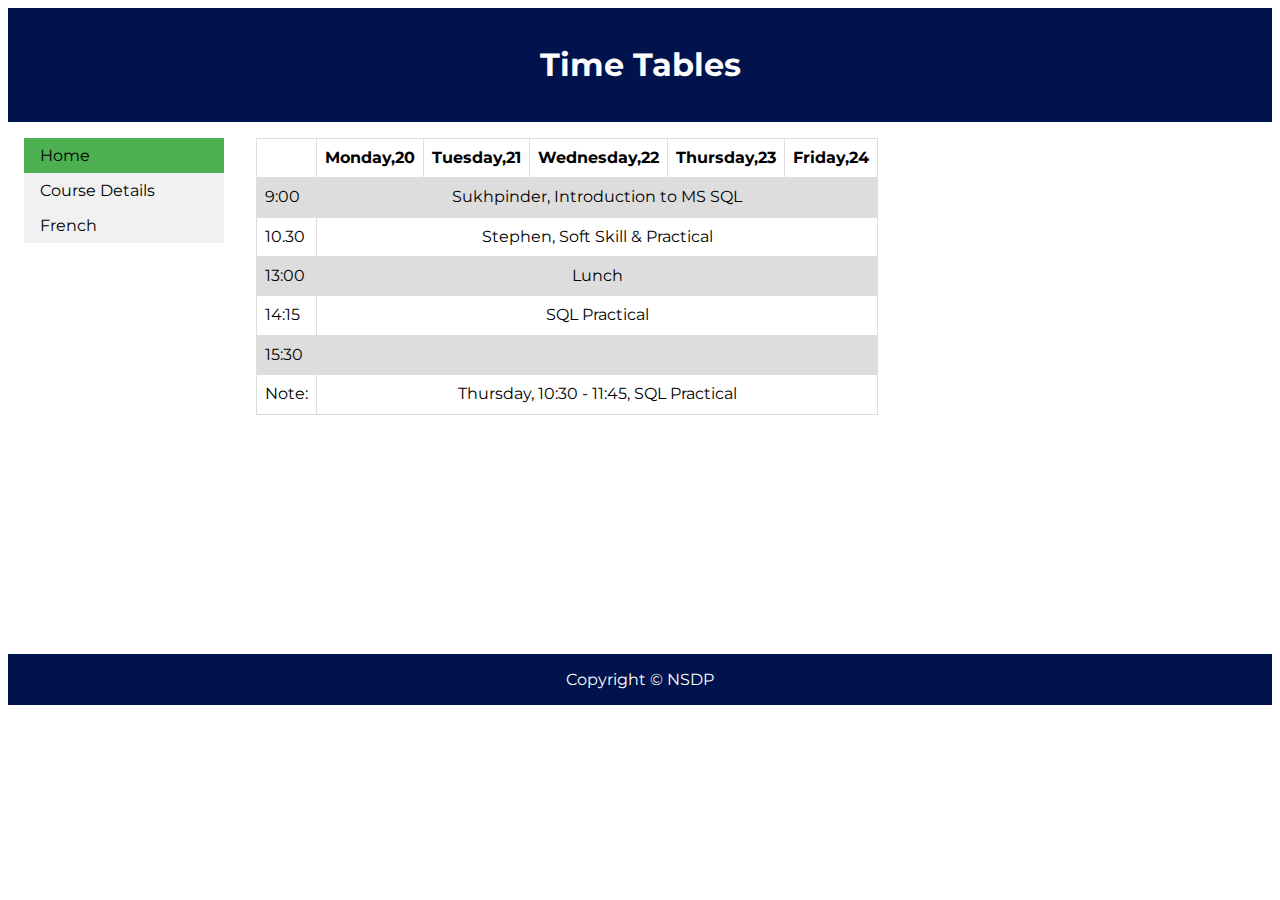
==== Mar20toMar24.html @ 65288cdb "Add files via upload" ====
<!DOCTYPE html>
<html>
	<head>
		<meta charset="UTF-8">
			<title>
				Time Tables
			</title>
			<link rel="stylesheet" type="text/css" href="mystyle.css" >
			<link href="https://fonts.googleapis.com/css?family=Montserrat" rel="stylesheet">
	</head>
	<body>
		<div class="container">
		
			<header>
				<h1>Time Tables</h1>
			</header>
			
			<nav>
				<ul class="b" >
					<li><a class="active" href="index.html">Home</a></li>
					<li><a href="CourseDetails.html">Course Details</a></li>
					<li><a href="#">French</a></li>
				</ul>
			</nav>
			
			<section>

				<table>
					<tr>
						<th></th>
						<th>Monday,20</th>
						<th>Tuesday,21</th>
						<th>Wednesday,22</th>
						<th>Thursday,23</th>
						<th>Friday,24</th>
					</tr>
					<tr>
						<td>9:00</td>
						<td rowspan="1" colspan="5" style="text-align:center;">Sukhpinder, Introduction to MS SQL</td>
					</tr>
					<tr>
						<td>10.30</td>
						<td rowspan="1" colspan="5" style="text-align:center;">Stephen, Soft Skill & Practical</td>
					</tr>
					<tr>
						<td>13:00</td>
						<td rowspan="1" colspan="5" style="text-align:center;">Lunch</td>
					</tr>
					<tr>
						<td>14:15</td>
						<td rowspan="1" colspan="5" style="text-align:center;">SQL Practical</td>
					</tr>
					<tr>
						<td>15:30</td>
						<td rowspan="1" colspan="5" style="text-align:center;"></td>
					</tr>
					<tr>
						<td>Note:</td>
						<td rowspan="1" colspan="5" style="text-align:center;">Thursday, 10:30 - 11:45, SQL Practical</td>
					</tr>
				</table>
				
			</section>
			
			<footer>Copyright &copy; NSDP</footer>
			
		</div>
	</body>
</html>
---- mystyle.css ----
div.container {
    width: 100%;
	text-align: justify;
	font-family: 'Montserrat', sans-serif;
}

header, footer {
    padding: 1em;
    color: white;
    background-color: #00134d;
    clear: left;
    text-align: center;
}

nav {
	max-width: 80%;
	float: left;
    margin: 0;
    padding: 1em;
	min-height: 500px;
}

section {
    margin-left: 170px;
    padding: 1em;
    overflow: hidden;
	line-height: 1.4;
	max-width:60%;
}

ul.b {
    list-style-type: none;
    margin: 0;
    padding: 0;
    width: 200px;
    background-color: #f1f1f1;
}

ul.b li a {
    display: block;
    color: #000;
    padding: 8px 16px;
    text-decoration: none;
}

/* Change the link color on hover */
ul.b li a:hover {
    background-color: #555;
    color: white;
}

.active {
    background-color: #4CAF50;
    color: white;
}

table {
    border-collapse: collapse;
    max-width: 100%;
}

td, th {
    border: 1px solid #dddddd;
    text-align: left;
    padding: 8px;
}

tr:nth-child(even) {
    background-color: #dddddd;
}

.nothing {
	text-decoration:none;
	color: green;
}

ul.a {
	list-style-type: square;
	background-color: white;
}
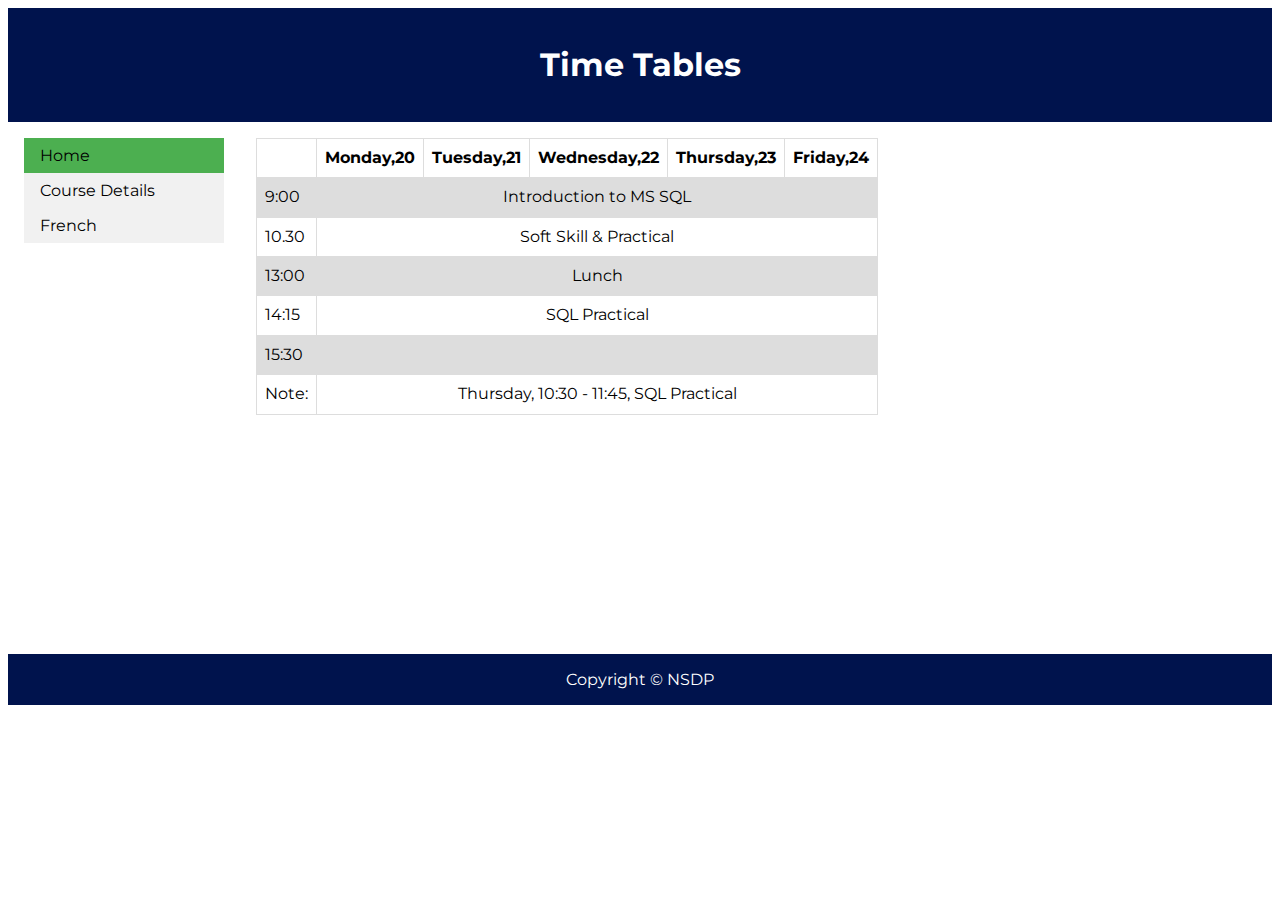
==== commit 27a485ab: "Update Mar20toMar24.html" ====
--- a/Mar20toMar24.html
+++ b/Mar20toMar24.html
@@ -36,11 +36,11 @@
 					</tr>
 					<tr>
 						<td>9:00</td>
-						<td rowspan="1" colspan="5" style="text-align:center;">Sukhpinder, Introduction to MS SQL</td>
+						<td rowspan="1" colspan="5" style="text-align:center;">Introduction to MS SQL</td>
 					</tr>
 					<tr>
 						<td>10.30</td>
-						<td rowspan="1" colspan="5" style="text-align:center;">Stephen, Soft Skill & Practical</td>
+						<td rowspan="1" colspan="5" style="text-align:center;">Soft Skill & Practical</td>
 					</tr>
 					<tr>
 						<td>13:00</td>
@@ -66,4 +66,4 @@
 			
 		</div>
 	</body>
-</html>+</html>
